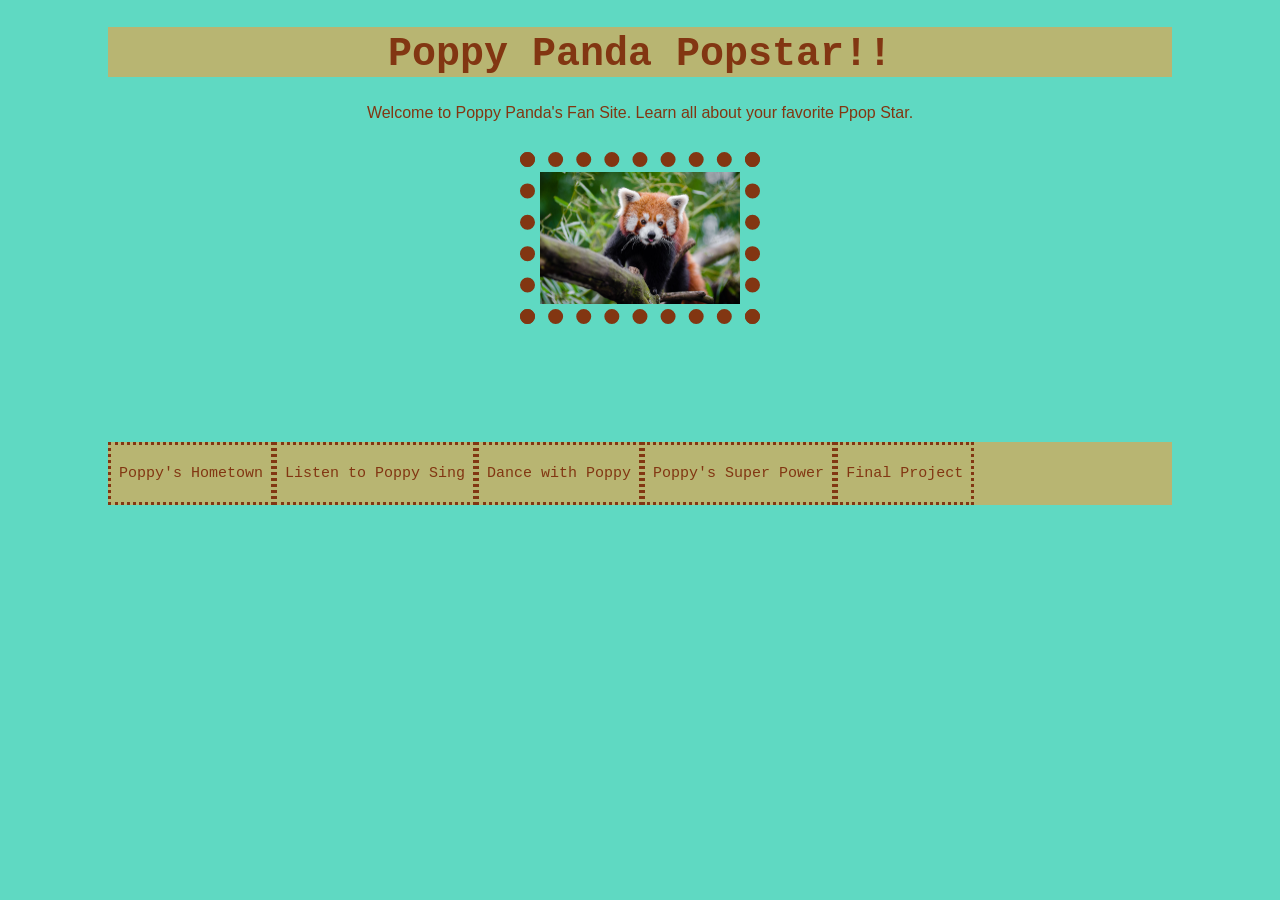
==== index.html @ fa4d4421 "Add files via upload" ====
<!DOCTYPE html>
<html>
<head>
	<meta charset="utf-8">
	<meta name="viewport" content="width=device-width, initial-scale=1">
	<title>Poppy Rocks</title>
	<link rel="stylesheet" type="text/css" href="style.css">
</head>
<body>
	<h1>Poppy Panda Popstar!!</h1>
	<p>Welcome to Poppy Panda's Fan Site. Learn all about your favorite Ppop Star.</p>
	<img src="images/panda.jpg" width="400px" alt="panda in tree">
</br>
	<ul>
		<li><a href="landscape.html">Poppy's Hometown</a></li>
		<li><a href="audio.html">Listen to Poppy Sing</a></li>
		<li><a href="animation.html">Dance with Poppy</a></li>
		<li><a href="programming.html">Poppy's Super Power</a></li>
		<li><a href="final.html">Final Project</a></li>
	</ul>

</body>
</html>
---- style.css ----
body{
	background-color: #5FD9C2}

h1{color: #823612;
	font-family: Courier;
	font-size: 40px;
	background-color: #B8B572;
	text-align: center;
	padding-top: 5px;
	margin-left: 100px;
	margin-right: 100px;
}

p{color: #823612;
	font-family: Helvetica;
	text-align: center;

}

img{display: block;
	margin: auto;
	border-style: dotted;
	border-color: #823612;
	border-width: 15px;
	padding: 5px;
	margin-top: 30px;
	width:200px;
	}

ul{list-style-type: none;
	margin: 100px;
	padding: 0;
	overflow:hidden;
	background-color: #B8B572;}

ul li {float: left;}



ul li a {display:block;
	color:#823612;
	padding: 20px 8px;
	text-decoration: none;
	text-align: center;
	font-family: Courier;
	font-size: 15px;
	border-style: dotted;
	border-width: 3px;
	}

ul li a:hover {background-color: black;
				color: #B8B572;}
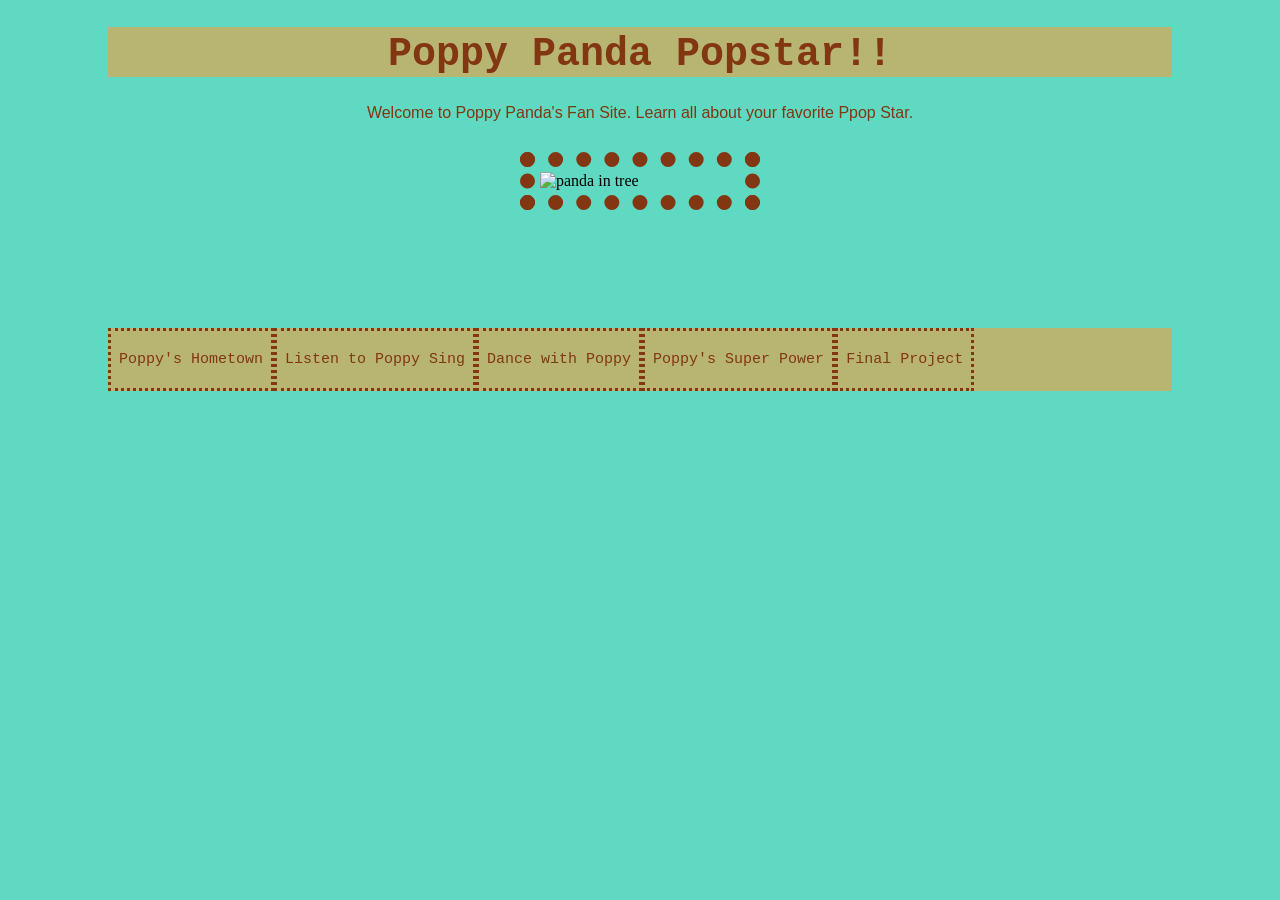
==== commit 659228a4: "Update index.html" ====
--- a/index.html
+++ b/index.html
@@ -9,7 +9,7 @@
 <body>
 	<h1>Poppy Panda Popstar!!</h1>
 	<p>Welcome to Poppy Panda's Fan Site. Learn all about your favorite Ppop Star.</p>
-	<img src="images/panda.jpg" width="400px" alt="panda in tree">
+	<img src="images/portrait.jpg" width="400px" alt="panda in tree">
 </br>
 	<ul>
 		<li><a href="landscape.html">Poppy's Hometown</a></li>
@@ -20,4 +20,4 @@
 	</ul>
 
 </body>
-</html>+</html>
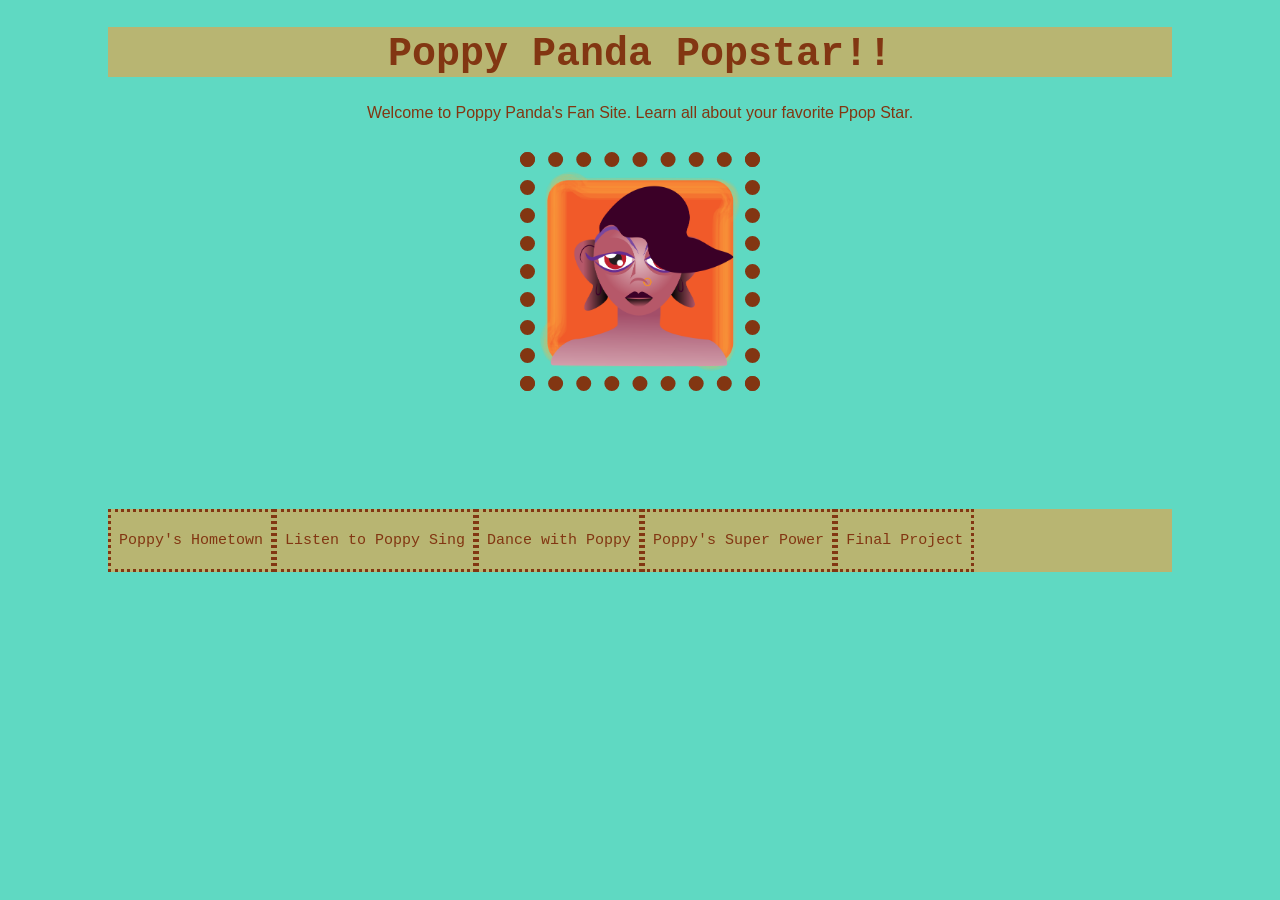
==== commit e5ac204b: "Update index.html" ====
--- a/index.html
+++ b/index.html
@@ -9,7 +9,7 @@
 <body>
 	<h1>Poppy Panda Popstar!!</h1>
 	<p>Welcome to Poppy Panda's Fan Site. Learn all about your favorite Ppop Star.</p>
-	<img src="images/portrait.jpg" width="400px" alt="panda in tree">
+	<img src="images/portrait.png" width="400px" alt="panda in tree">
 </br>
 	<ul>
 		<li><a href="landscape.html">Poppy's Hometown</a></li>
